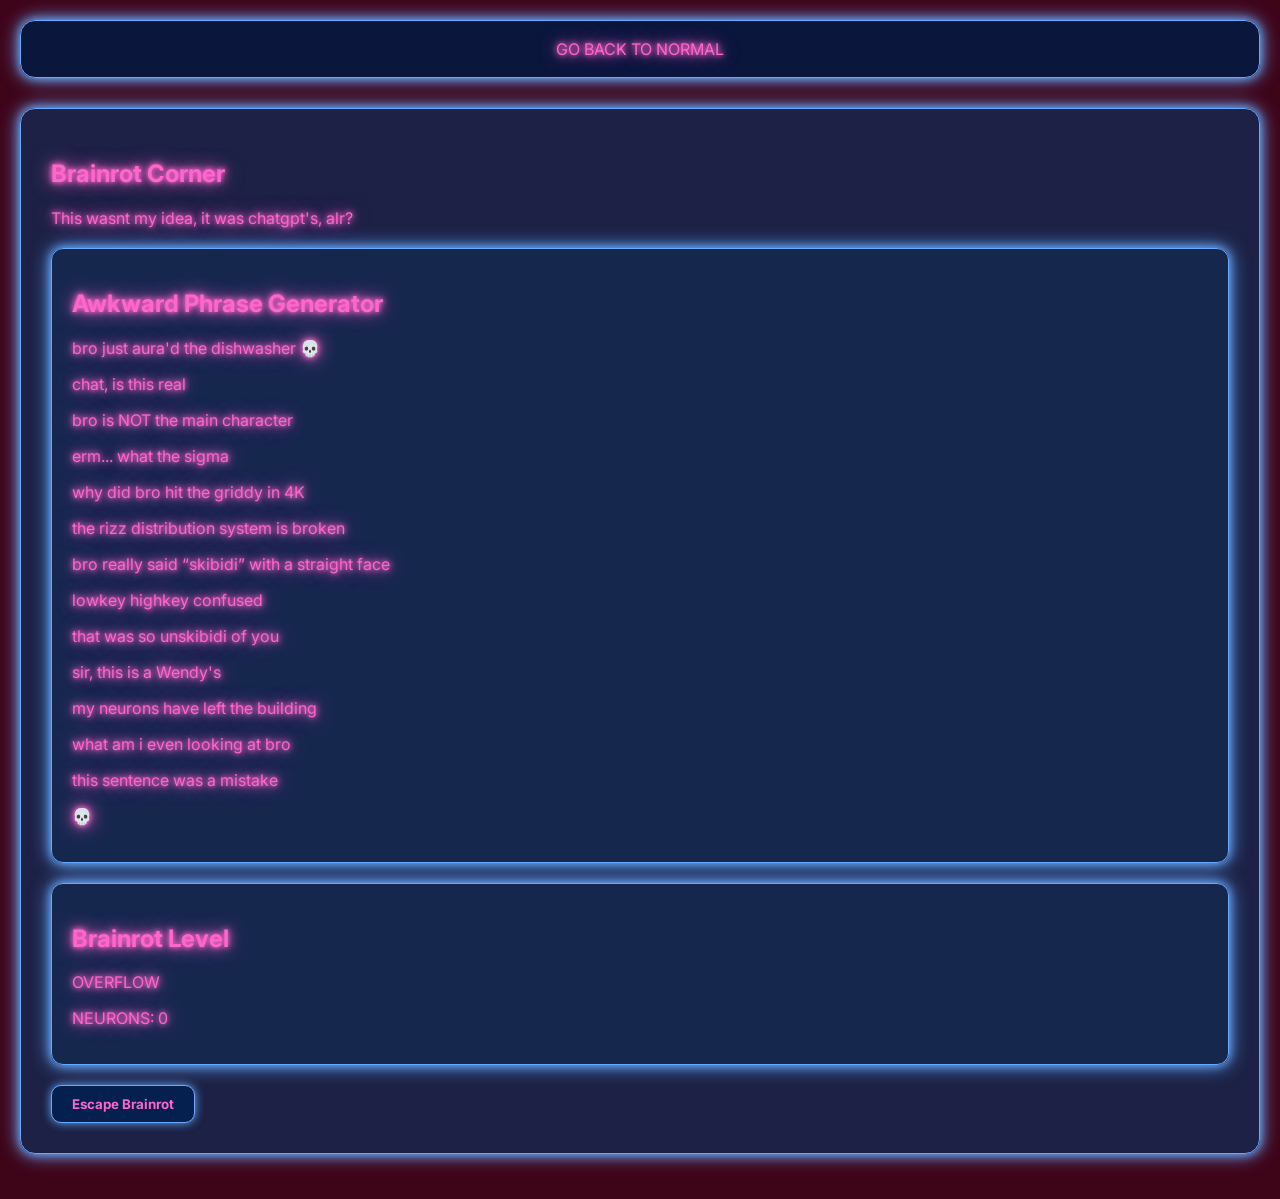
==== brainrotcorner.html @ 347e26d8 "Brainrot Corner" ====
<!DOCTYPE html>
<html>

<head>
    <title>Brainrot Corner</title>
    <link type="text/css" rel="stylesheet" href="css/mything.css">
</head>

<body>

    <nav>
        <a href="https://wogaga5.github.io/CirclyOSC-s-Site/">
            GO BACK TO NORMAL
        </a>
    </nav>

    <section>

        <h1>Brainrot Corner</h1>

        <p>
            This wasnt my idea, it was chatgpt's, alr?
        </p>

        <div class="card">

            <h2>Awkward Phrase Generator</h2>

            <p>bro just aura'd the dishwasher 💀</p>

            <p>chat, is this real</p>

            <p>bro is NOT the main character</p>

            <p>erm... what the sigma</p>

            <p>why did bro hit the griddy in 4K</p>

            <p>the rizz distribution system is broken</p>

            <p>bro really said “skibidi” with a straight face</p>

            <p>lowkey highkey confused</p>

            <p>that was so unskibidi of you</p>

            <p>sir, this is a Wendy's</p>

            <p>my neurons have left the building</p>

            <p>what am i even looking at bro</p>

            <p>this sentence was a mistake</p>

            <p>💀</p>

        </div>

        <div class="card">

            <h2>Brainrot Level</h2>

            <p>OVERFLOW</p>

            <p>
                <span>NEURONS: 0</span>
            </p>

        </div>

        <a href="https://wogaga5.github.io/CirclyOSC-s-Site/">
            <button>Escape Brainrot</button>
        </a>

    </section>

</body>

</html>
---- css/mything.css ----
@import url('https://fonts.googleapis.com/css2?family=Inter:wght@400;700&display=swap');

/* =========================
   GLOBAL
   ========================= */

html {
    scroll-behavior: smooth;
}

body {
    background: #3e0418;
    color: #ff66cc;
    font-family: 'Inter', sans-serif;
    margin: 0;
    padding: 20px;
    min-height: 100vh;
}

/* =========================
   GLOWING TEXT
   ========================= */

h1,
h2,
h3,
p,
span,
a {
    color: #ff66cc;

    text-shadow:
        0 0 5px #ff66cc,
        0 0 10px #ff66cc,
        0 0 20px #ff66cc;
}

/* =========================
   LINKS
   ========================= */

a {
    text-decoration: none;
    display: inline-block;
    transition: all 0.2s ease;
}

a:hover {
    color: cyan;

    text-shadow:
        0 0 5px cyan,
        0 0 10px cyan,
        0 0 20px cyan,
        0 0 40px cyan;

    transform: scale(1.1);
}

/* =========================
   NAVIGATION
   ========================= */

nav {
    display: flex;
    justify-content: center;
    align-items: center;
    gap: 25px;

    background: rgba(5, 25, 65, 0.9);

    border: 1px solid #66aaff;
    border-radius: 15px;

    padding: 18px;
    margin-bottom: 30px;

    box-shadow:
        0 0 10px #66aaff,
        0 0 20px #66aaff;
}

nav a {
    color: #ff66cc;
}

/* =========================
   SECTIONS / PAGES
   ========================= */

section {
    background: rgba(20, 40, 80, 0.8);

    border: 1px solid #66aaff;
    border-radius: 15px;

    padding: 30px;
    margin: 25px 0;

    box-shadow:
        0 0 10px #66aaff,
        0 0 20px #66aaff;

    transition: all 0.3s ease;
}

section:hover {
    box-shadow:
        0 0 15px #66aaff,
        0 0 30px #66aaff,
        0 0 50px #66aaff;
}

/* =========================
   CARDS
   ========================= */

.card {
    background: rgba(20, 40, 80, 0.8);

    border: 1px solid #66aaff;
    border-radius: 12px;

    padding: 20px;
    margin: 20px 0;

    box-shadow:
        0 0 10px #66aaff,
        0 0 20px #66aaff;

    transition: all 0.3s ease;
}

.card:hover {
    transform: translateY(-5px);

    box-shadow:
        0 0 15px #66aaff,
        0 0 30px #66aaff,
        0 0 50px #66aaff;
}

/* =========================
   IMAGES
   ========================= */

img {
    max-width: 100%;
    height: auto;

    border-radius: 12px;

    box-shadow:
        0 0 10px #66aaff,
        0 0 20px #66aaff;

    transition: all 0.3s ease;
}

img:hover {
    transform: scale(1.03);

    box-shadow:
        0 0 15px #66aaff,
        0 0 30px #66aaff;
}

/* =========================
   BLUE TEXT
   ========================= */

.last-word {
    color: #66aaff;

    text-shadow:
        0 0 5px #66aaff,
        0 0 10px #66aaff,
        0 0 20px #66aaff;
}

/* =========================
   BUTTONS
   ========================= */

button {
    background: #051f4e;
    color: #ff66cc;

    font-family: 'Inter', sans-serif;
    font-weight: 700;

    border: 1px solid #66aaff;
    border-radius: 10px;

    padding: 10px 20px;

    cursor: pointer;

    box-shadow:
        0 0 10px #66aaff;

    transition: all 0.2s ease;
}

button:hover {
    color: cyan;

    border-color: cyan;

    box-shadow:
        0 0 10px cyan,
        0 0 20px cyan,
        0 0 30px cyan;

    transform: scale(1.05);
}

/* =========================
   MOBILE
   ========================= */

@media (max-width: 600px) {

    body {
        padding: 10px;
    }

    nav {
        flex-direction: column;
        gap: 15px;
    }

    section {
        padding: 20px;
    }

}
/* =========================
   iOS 6 SIMULATOR
   ========================= */

.iphone-frame {
    width: 320px;
    height: 568px;

    margin: 30px auto;

    padding: 12px;

    background: #111;

    border: 3px solid #555;
    border-radius: 40px;

    box-shadow:
        0 0 10px #66aaff,
        0 0 25px #66aaff,
        0 0 50px #66aaff;

    box-sizing: border-box;
}

.iphone-screen {
    width: 100%;
    height: 100%;

    overflow: hidden;

    border-radius: 28px;

    background: black;
}

.iphone-screen iframe {
    width: 100%;
    height: 100%;

    border: none;
}
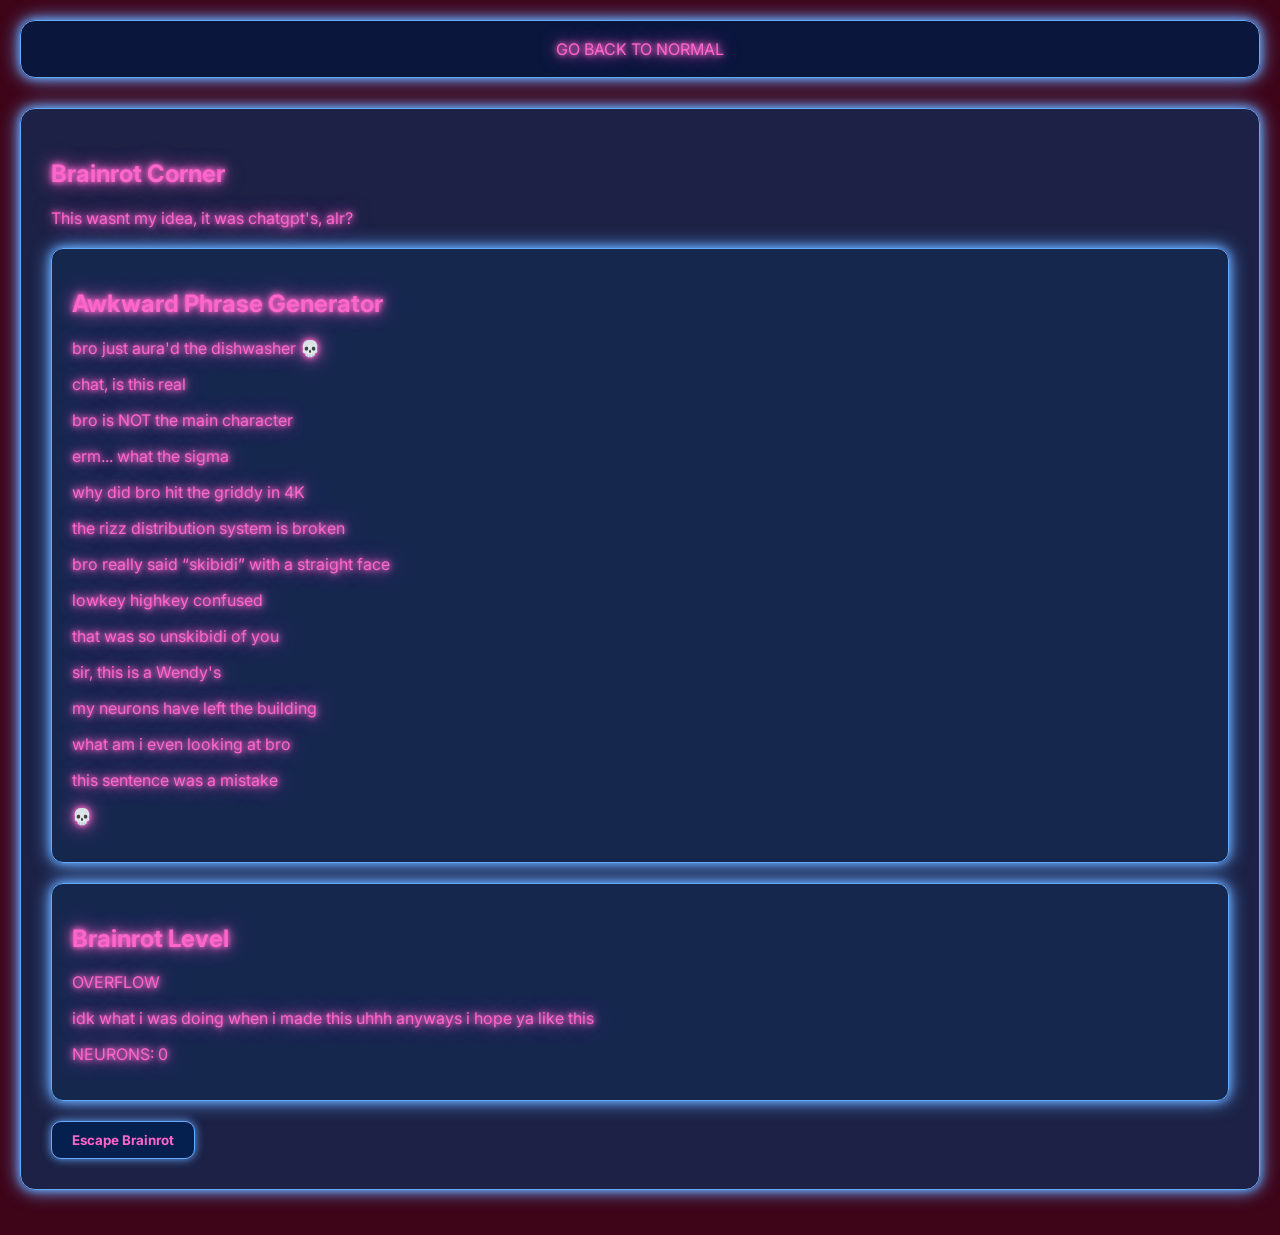
==== commit 3d5163a7: "Update brainrotcorner.html" ====
--- a/brainrotcorner.html
+++ b/brainrotcorner.html
@@ -62,6 +62,8 @@
 
             <p>OVERFLOW</p>
 
+            <p>idk what i was doing when i made this uhhh anyways i hope ya like this</p>
+
             <p>
                 <span>NEURONS: 0</span>
             </p>
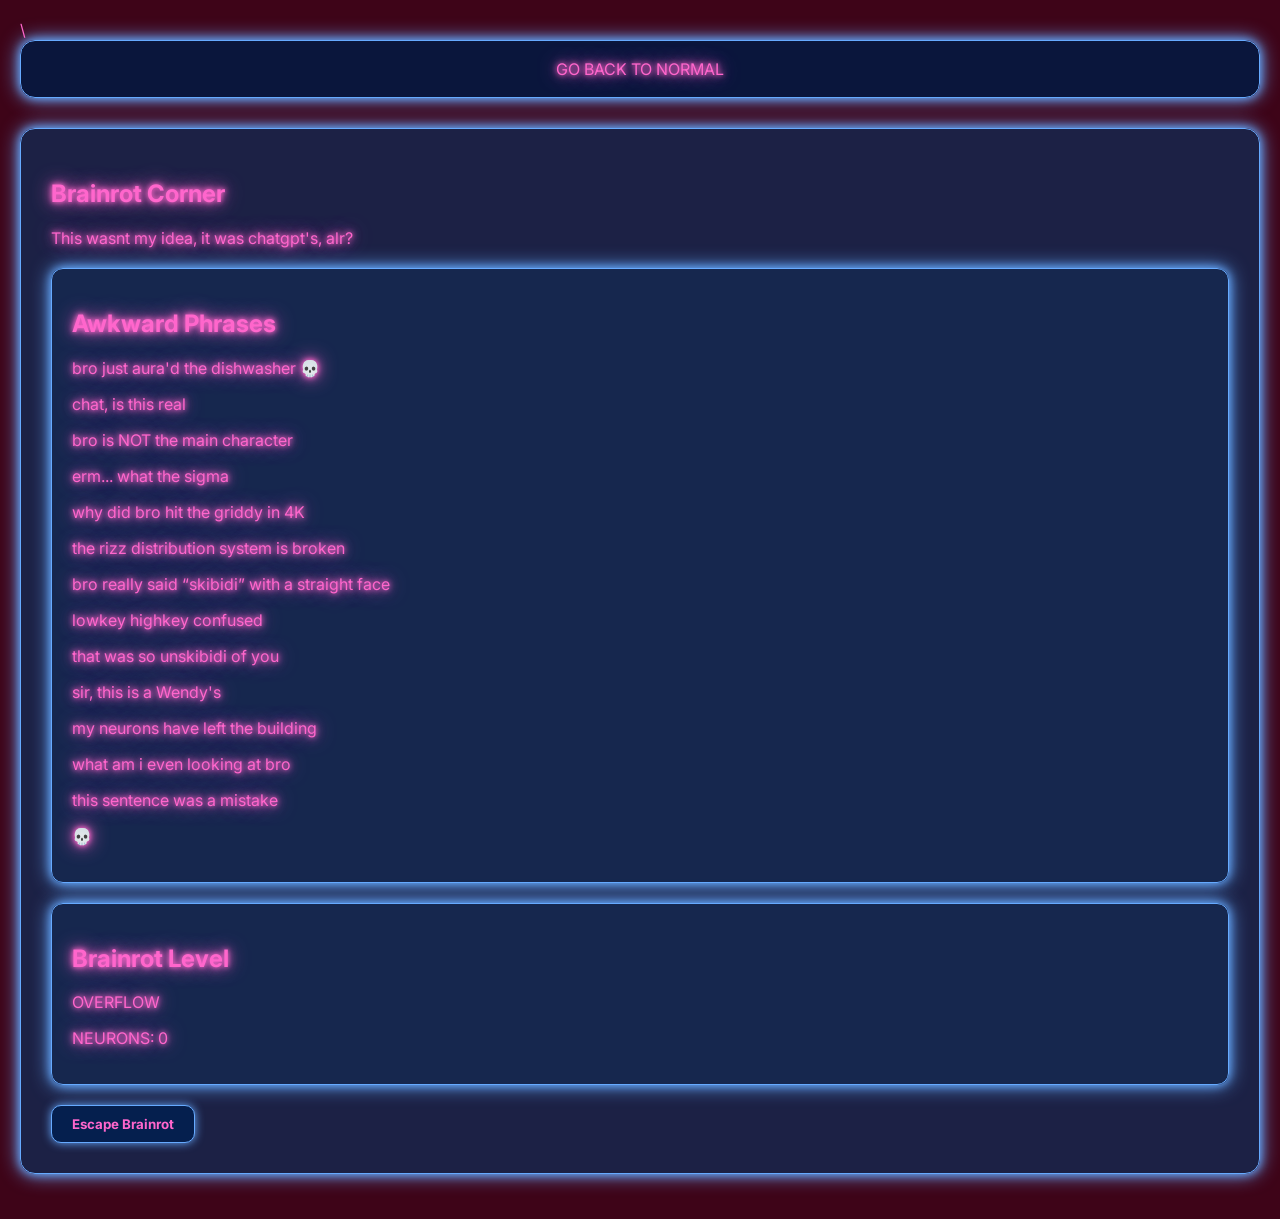
==== commit 788b7367: "wydefwiuowqufeiyuwdeyfrtuyeuewyefguhiwdhefguhqdkus" ====
--- a/brainrotcorner.html
+++ b/brainrotcorner.html
@@ -1,9 +1,9 @@
-<!DOCTYPE html>
+\<!DOCTYPE html>
 <html>
 
 <head>
     <title>Brainrot Corner</title>
-    <link type="text/css" rel="stylesheet" href="css/mything.css">
+    <link type="text/css" rel="stylesheet" href="../css/mything.css">
 </head>
 
 <body>
@@ -24,7 +24,7 @@
 
         <div class="card">
 
-            <h2>Awkward Phrase Generator</h2>
+            <h2>Awkward Phrases</h2>
 
             <p>bro just aura'd the dishwasher 💀</p>
 
@@ -62,8 +62,6 @@
 
             <p>OVERFLOW</p>
 
-            <p>idk what i was doing when i made this uhhh anyways i hope ya like this</p>
-
             <p>
                 <span>NEURONS: 0</span>
             </p>
